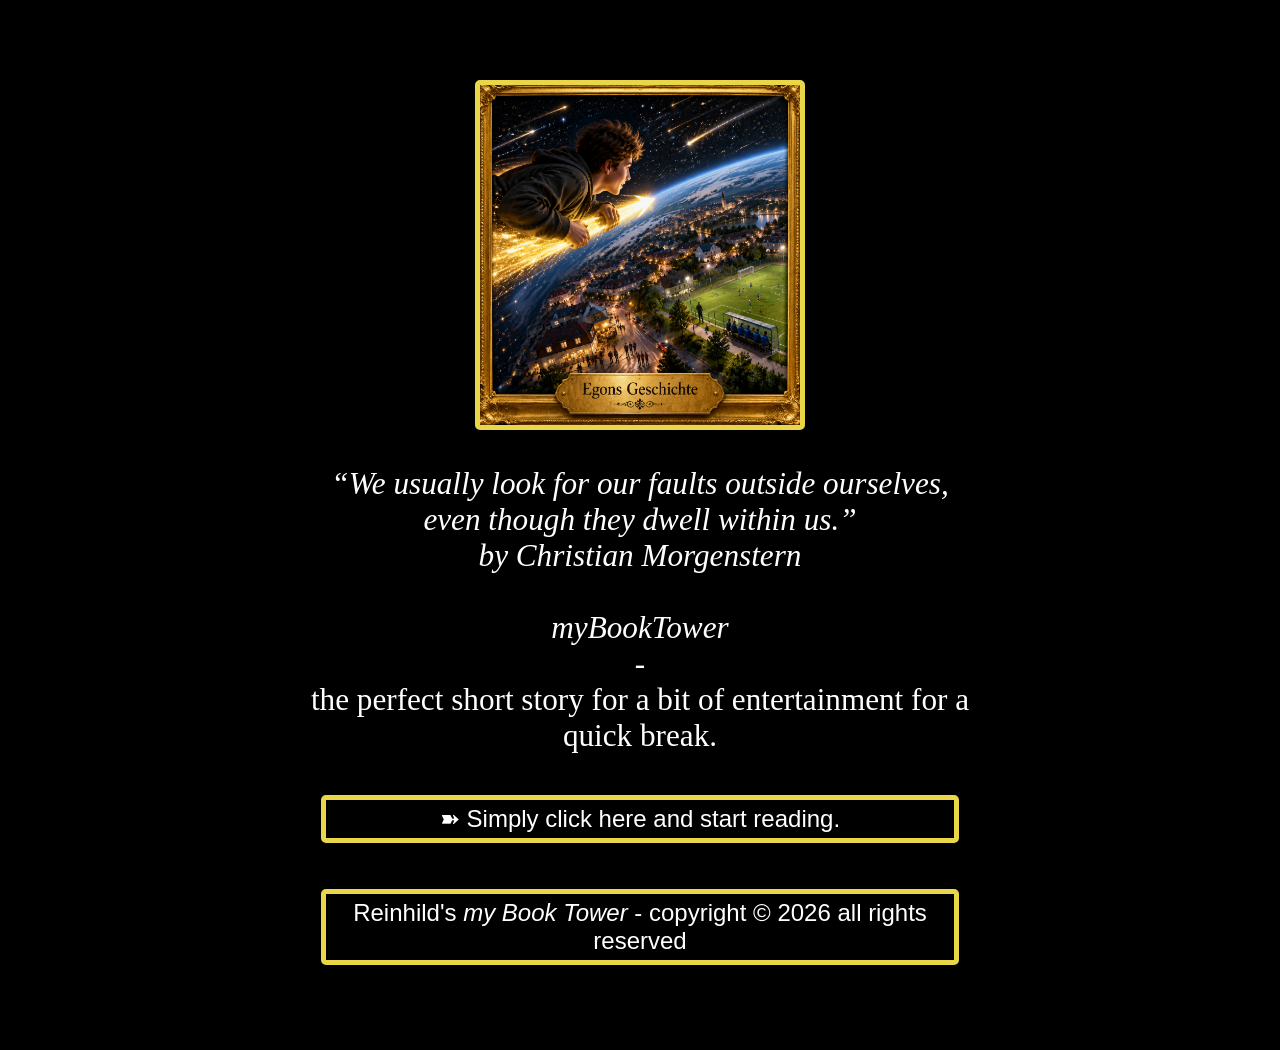
==== indexEngl.html @ e6d66d5b "Add files via upload first commit" ====
<!doctype html>
<html lang="en">
  <head>
    <meta charset="UTF-8" />
    <meta name="viewport" content="width=device-width, initial-scale=1.0" />
    <link rel="stylesheet" href="style.css" />
    <title>Welcome to myBookTower!</title>
  </head>
  <body>
    <div class="container">
      <img id="frontImg" src="Images/EgonsGeschichte.png" alt="frontImg" />
      <div class="text">
        <br />
        <p>
          <em
            >“We usually look for our faults outside ourselves, even though they
            dwell within us.”<br />
            by Christian Morgenstern</em
          ><br /><br />
          <em>myBookTower </em> <br />
          - <br />
          the perfect short story for a bit of entertainment for a quick break.
        </p>
        <br />

        <button onclick="window.location.href = 'textEngl.html'">
          ➽ Simply click here and start reading.
        </button>
        <br />

        <br />
        <button id="copyright" onclick="change()">
          Reinhild's <em>my Book Tower</em> - copyright &copy; 2026 all rights
          reserved
        </button>
        <br />
      </div>
    </div>
    <script src="mainEngl.js"></script>
  </body>
</html>
---- style.css ----
* {
  margin: 0;
  padding: 0;
  box-sizing: border-box;
}
body {
  background-color: black;
  font-family: Cambria, Cochin, Georgia, Times, "Times New Roman", serif;
}

.container {
  margin: 5rem;
  justify-content: center;
  display: flex;
  flex-direction: column;
  align-items: center;
}

#frontImg {
  border: 5px solid rgb(233, 215, 73);
  border-radius: 5px;
  width: 390px;
  height: 450px;
}

.text {
  font-size: 1.95rem;
  width: 60%;
  color: white;
  text-align: center;
}
button {
  margin: 5px;
  padding: 5px;
  font-size: 1.5rem;
  background-color: black;
  color: white;
  border: 5px solid rgb(233, 215, 73);
  border-radius: 5px;
  width: 95%;
}
button:hover {
  background-color: #da1c68;
  cursor: pointer;
}

@media screen and (max-width: 1600px) {
  #frontImg {
    border: 5px solid rgb(233, 215, 73);
    border-radius: 5px;
    width: 330px;
    height: 350px;
  }
}
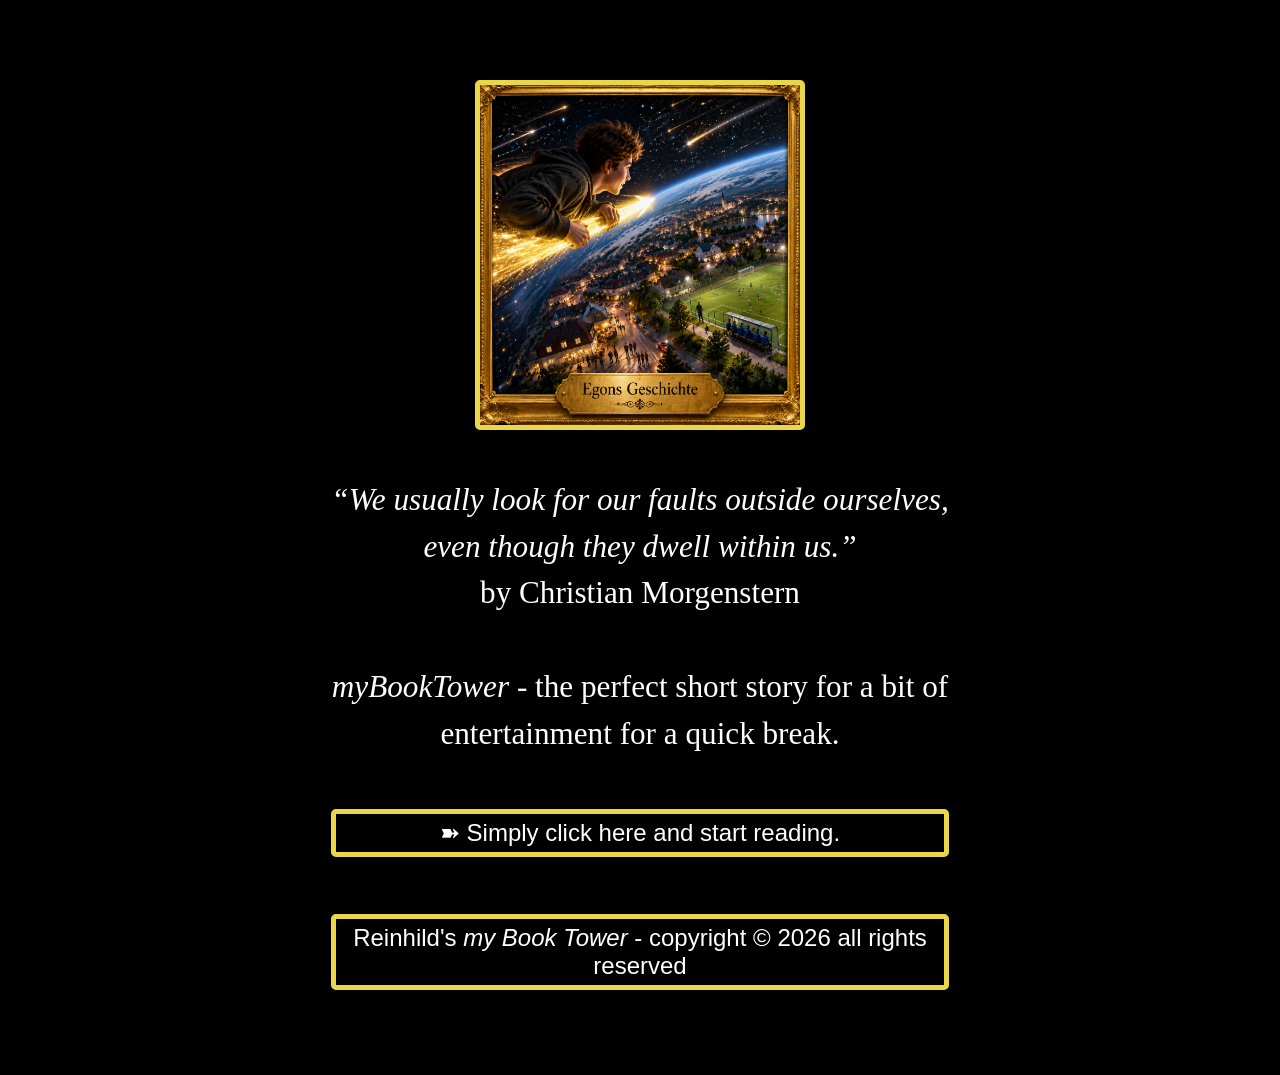
==== commit e0d827c6: "Add files via upload" ====
--- a/indexEngl.html
+++ b/indexEngl.html
@@ -14,12 +14,14 @@
         <p>
           <em
             >“We usually look for our faults outside ourselves, even though they
-            dwell within us.”<br />
-            by Christian Morgenstern</em
-          ><br /><br />
-          <em>myBookTower </em> <br />
-          - <br />
-          the perfect short story for a bit of entertainment for a quick break.
+            dwell within us.”</em
+          ><br />
+          by Christian Morgenstern
+        </p>
+        <br />
+        <p>
+          <em>myBookTower </em> - the perfect short story for a bit of
+          entertainment for a quick break.
         </p>
         <br />
 
--- a/style.css
+++ b/style.css
@@ -25,9 +25,19 @@
 
 .text {
   font-size: 1.95rem;
-  width: 60%;
+  width: 90%;
+  max-width: 650px;
+  margin: 0 auto;
   color: white;
   text-align: center;
+  line-height: 1.5;
+}
+
+@media (max-width: 600px) {
+  .text {
+    font-size: 1.3rem;
+    width: 95%;
+  }
 }
 button {
   margin: 5px;
